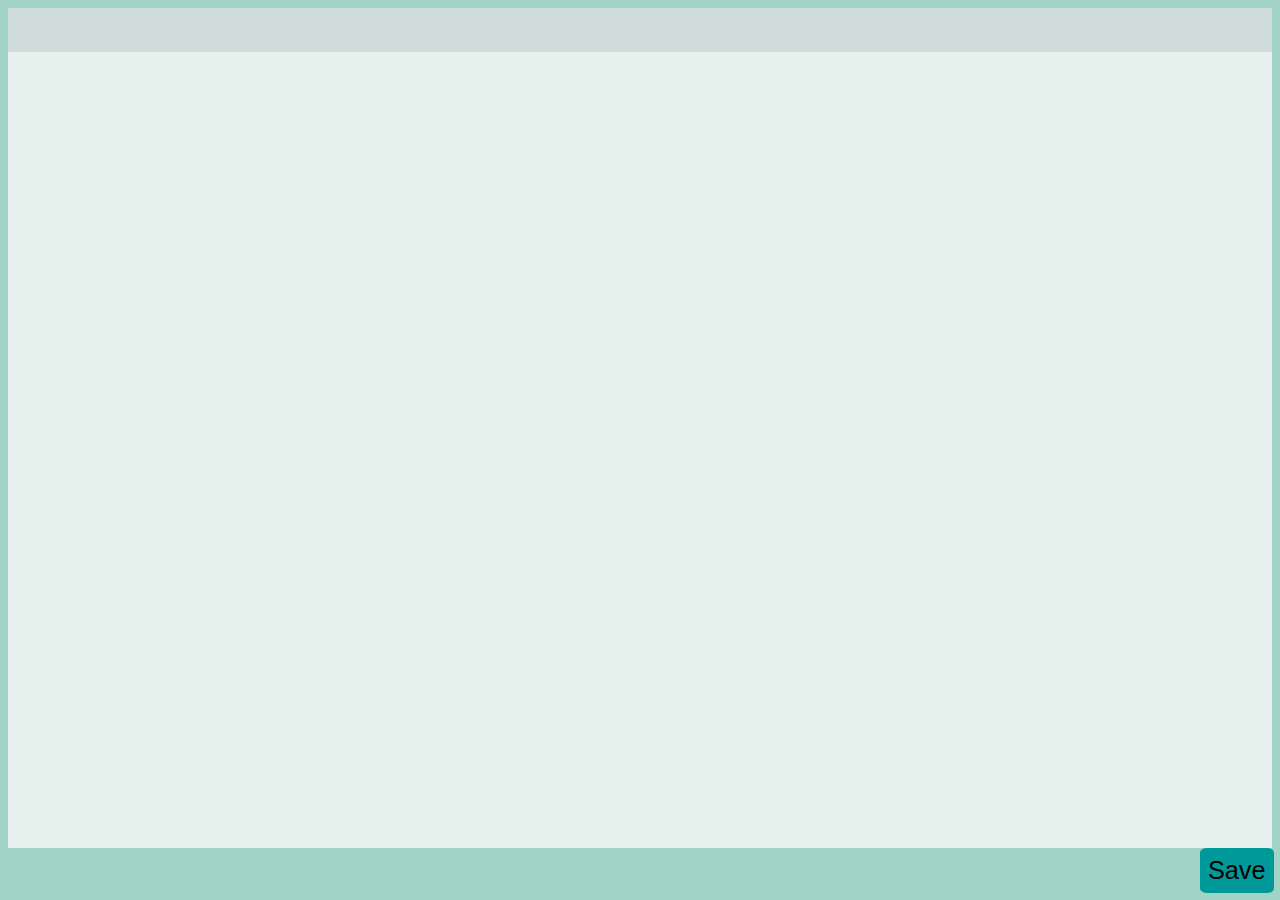
==== Notepad/index.html @ 980236b7 "Init" ====
<html>

	<head>
		<title>Notepad</title>
		<link rel="icon" type="image/x-icon" href="../favicon.ico">
		<link rel="stylesheet" href="../styles.css">
		<script type="text/javascript" src="notepad.js"></script>

		<style>
			.bd{
				font-family: "Comic Sans MS", "Comic Sans", cursive;
				font-size: 12pt;
				width:100%;
				height:90%;
				border: none;
				resize: none;
				background-color: #e6f0ed;
				outline-color:#6dbfbf;
				padding-top: 20px;
				padding-left: 20px;
			}

			.tt{
				font-family: "Comic Sans MS", "Comic Sans", cursive;
				font-size: 19pt;
				width:100%;
				height:5%;
				border: none;
				resize: none;
				background-color: #d0dbdb;
				outline-color:#6dbfbf;
				padding-left: 20px;
			}

			.btn{
				right:0.5%;
				position: absolute;
			}
		</style>

	</head>

	<body bgcolor="#a1d4c6">
		<textarea class="tt" id="tt"></textarea>
		<textarea class="bd" id="bd"></textarea></br>
		<button onclick="save()" class="btn">Save</button>
	</body>

</html>
---- styles.css ----
.btn{
    font-size: 19pt;
    border-radius:10%;
    border:3px solid #009999;
    background-color:#009999;
    padding: 5px 5px 5px 5px;
}
        
.btn:hover{
    background-color:#e6f0ed;
}
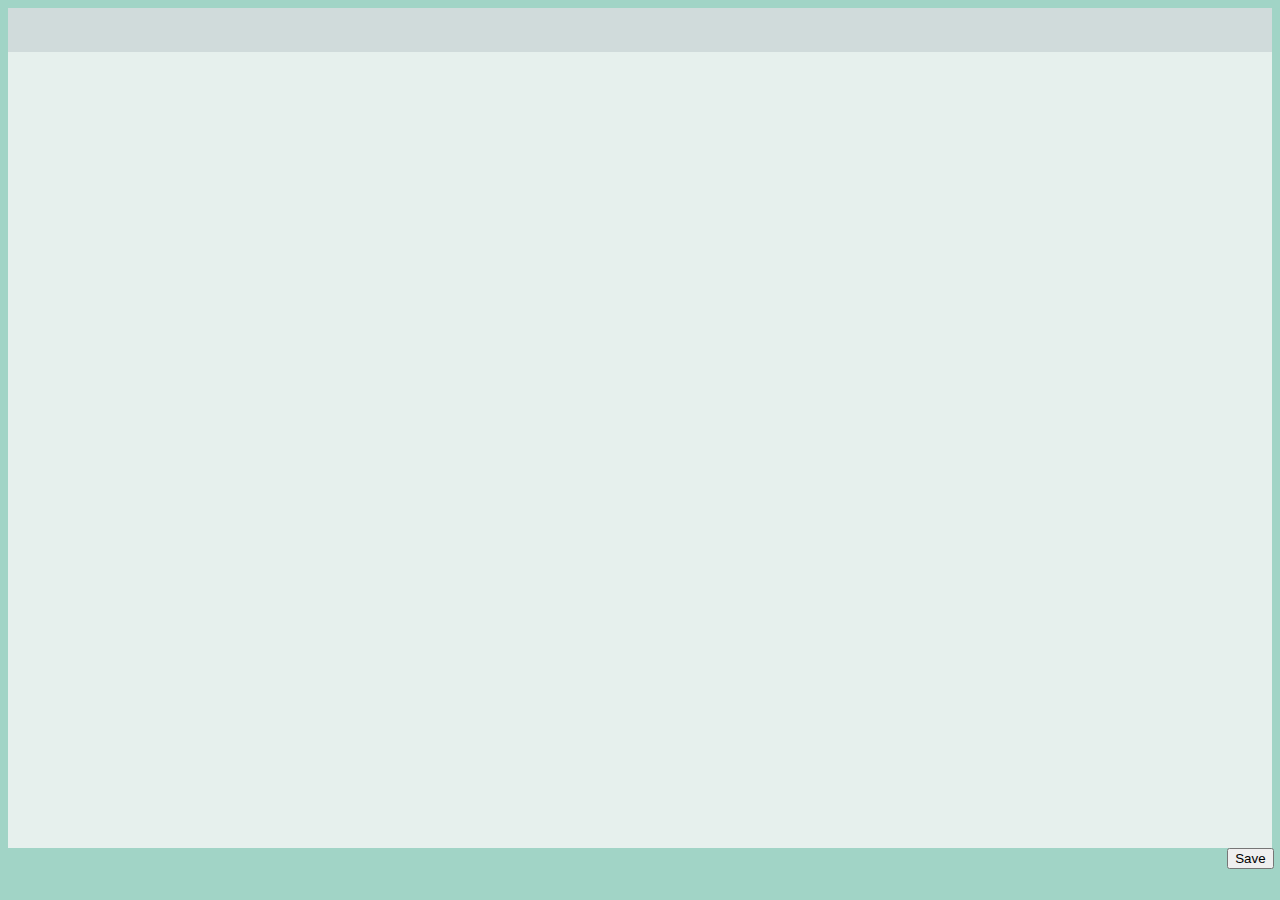
==== commit af039f0e: "Mais Bonito" ====
--- a/Notepad/index.html
+++ b/Notepad/index.html
@@ -2,8 +2,8 @@
 
 	<head>
 		<title>Notepad</title>
-		<link rel="icon" type="image/x-icon" href="../favicon.ico">
-		<link rel="stylesheet" href="../styles.css">
+		<link rel="icon" type="image/x-icon" href="../res/favicon.ico">
+		<link rel="stylesheet" href="../res/styles.css">
 		<script type="text/javascript" src="notepad.js"></script>
 
 		<style>
